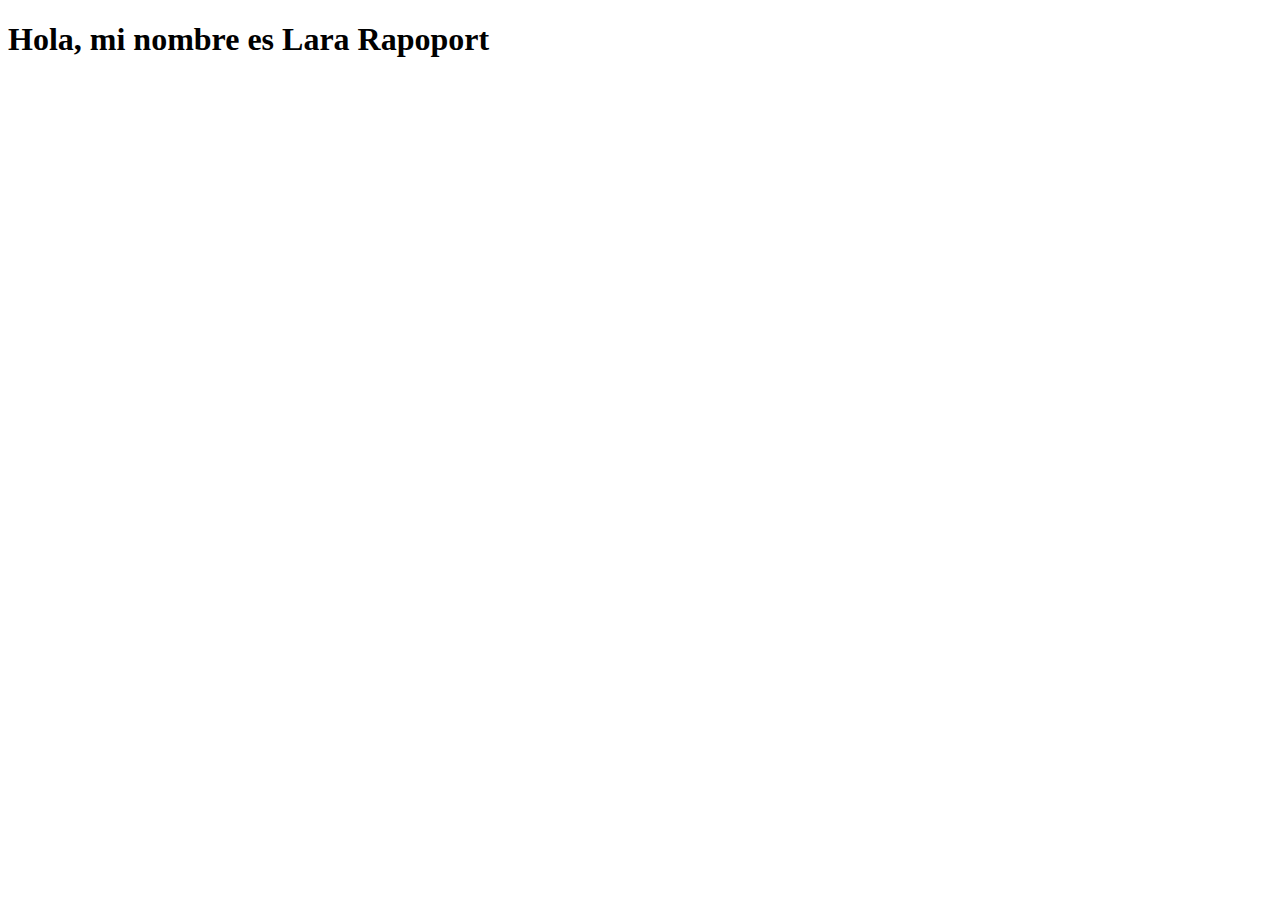
==== 01. Semana 01 - Desafío 01/index.html @ 1a2faf60 "first commit" ====
<!DOCTYPE html>
<html lang="en">
  <head>
    <meta charset="UTF-8" />
    <meta http-equiv="X-UA-Compatible" content="IE=edge" />
    <meta name="viewport" content="width=device-width, initial-scale=1.0" />
    <meta name="author" content="Lara Rapoport" />
    <meta name="description" content="Desafío - Semana 01" />
    <title>Mi primer proyecto</title>
  </head>
  <body>
    <h1>Hola, mi nombre es Lara Rapoport</h1>
  </body>
</html>
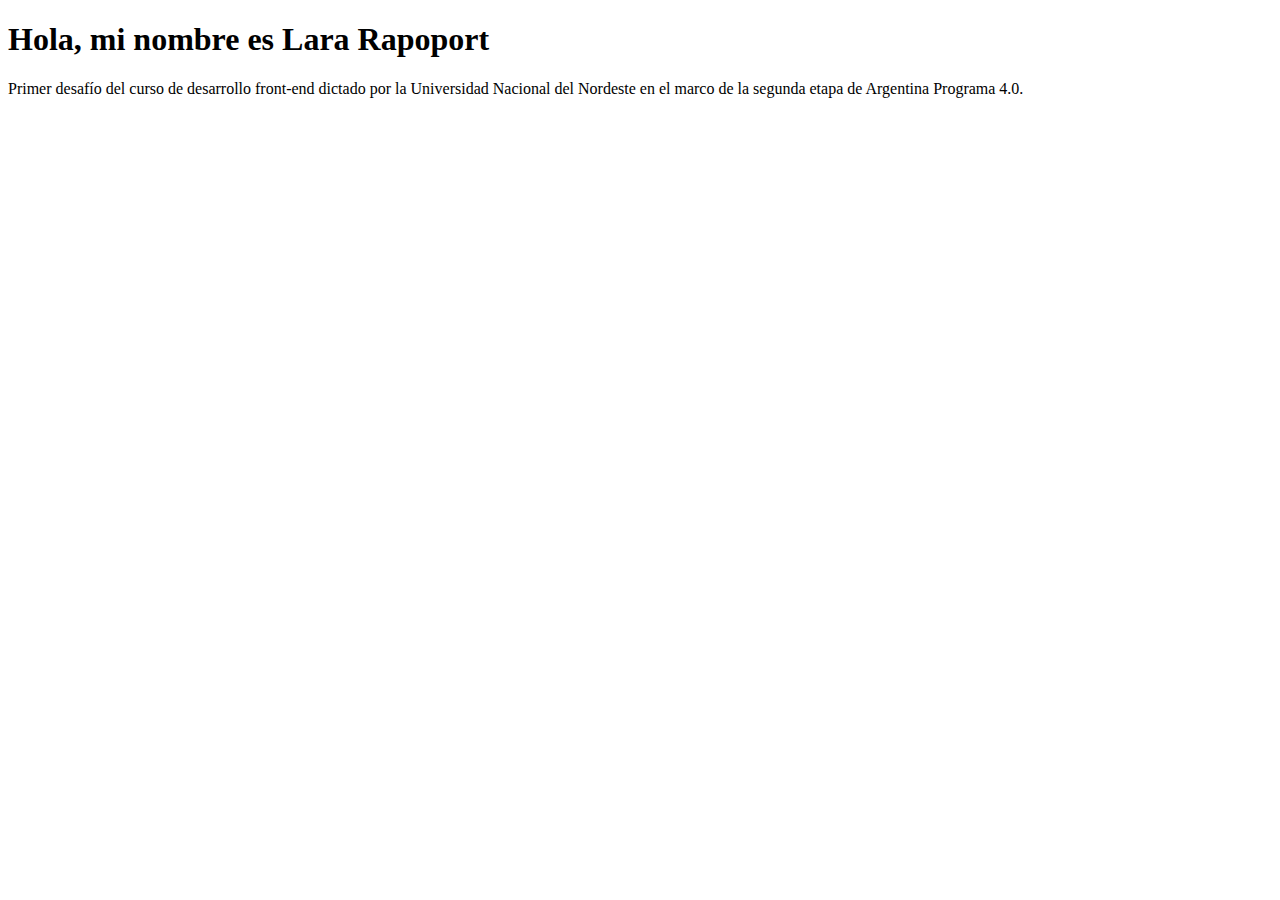
==== commit f59d1d3a: "Se agregó información sobre el proyecto" ====
--- a/01. Semana 01 - Desafío 01/index.html
+++ b/01. Semana 01 - Desafío 01/index.html
@@ -10,5 +10,10 @@
   </head>
   <body>
     <h1>Hola, mi nombre es Lara Rapoport</h1>
+    <p>
+      Primer desafío del curso de desarrollo front-end dictado por la
+      Universidad Nacional del Nordeste en el marco de la segunda etapa de
+      Argentina Programa 4.0.
+    </p>
   </body>
 </html>
